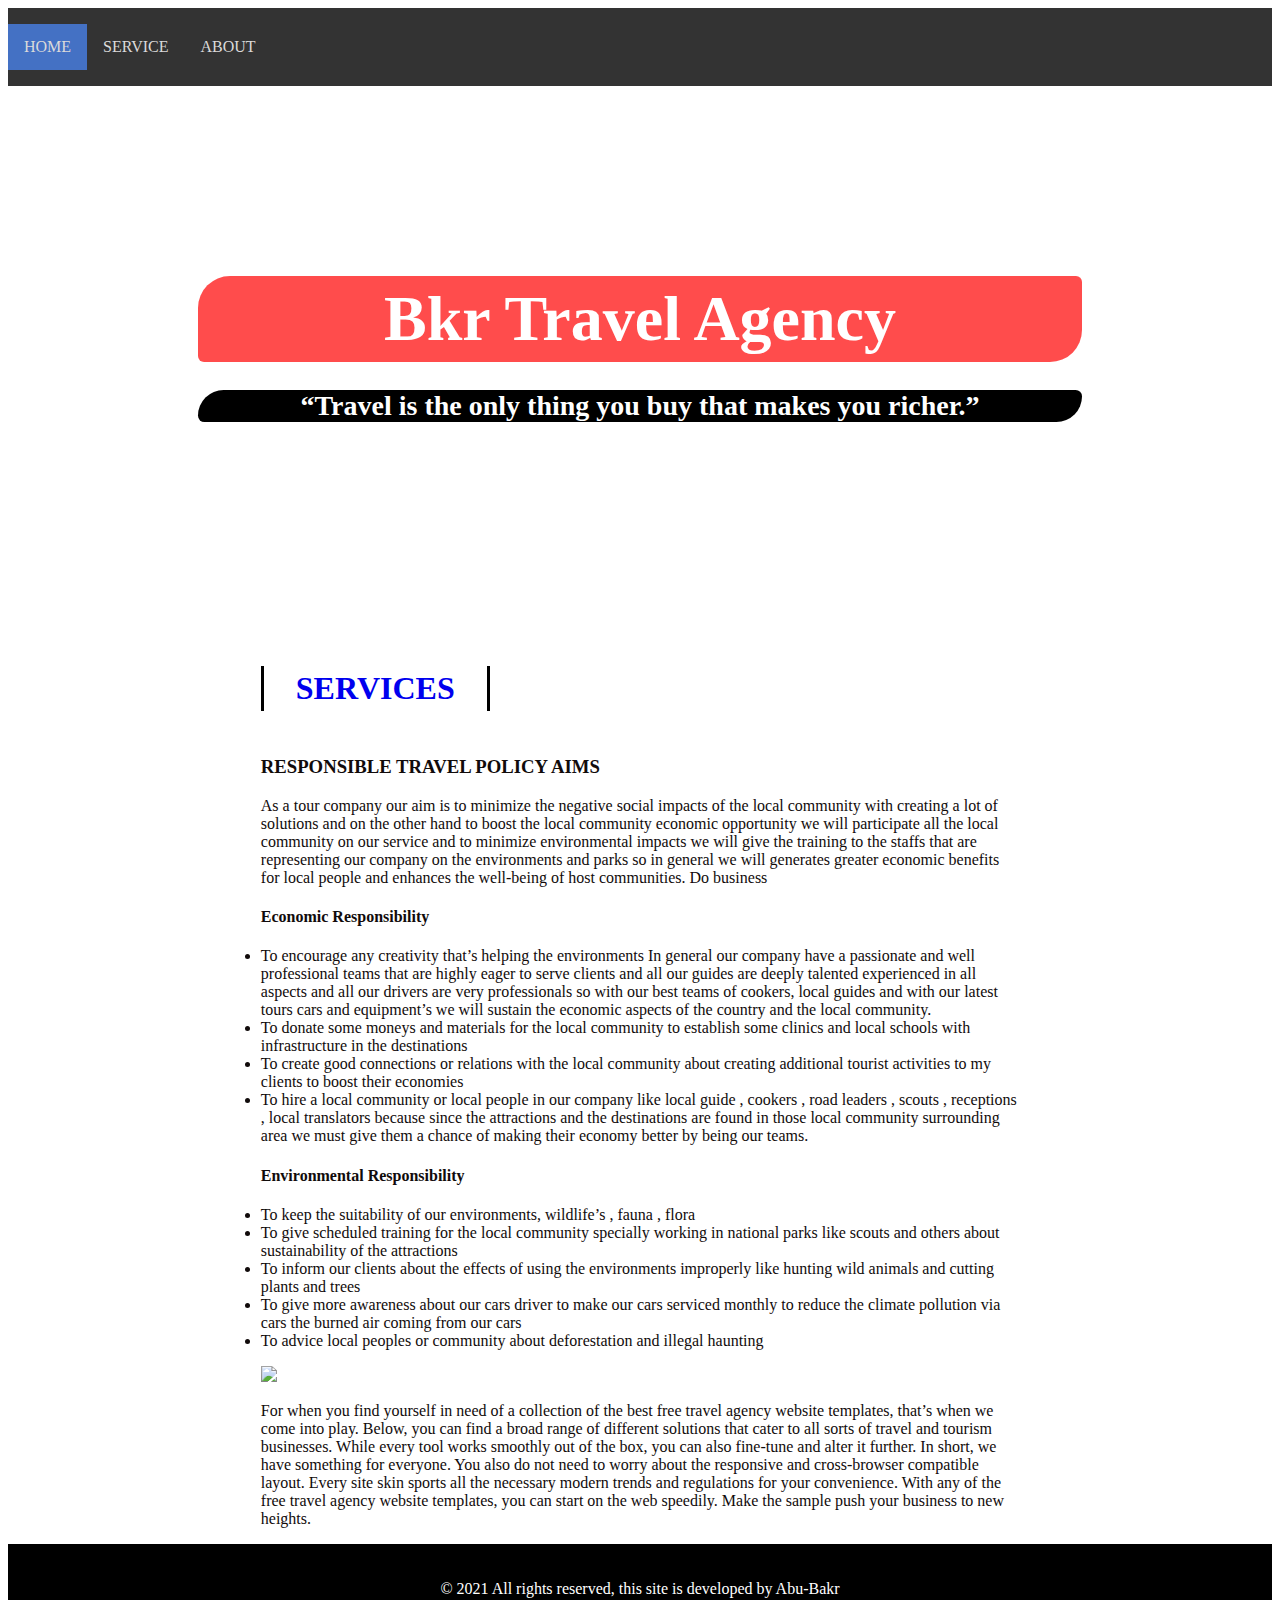
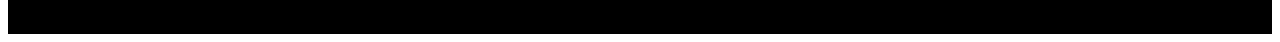
==== service.html @ 5bb142f1 "Add files via upload" ====
<!DOCTYPE html>
<html lang="en">
<head>
    <meta charset="UTF-8">
    <meta name="viewport" content="width=device-width, initial-scale=1.0">
    <title>bakr travel agency</title>
    <link rel="stylesheet" type="text/css" href="style.css">
</head>
<body>
    <div>
    <nav>
        <ul>
            <li>
                <a class="active" href="index.html">HOME</a>
            </li>
            <li>
                <a href="service.html">SERVICE</a>
            </li>
            <li>
                <a href="about.html">ABOUT</a>
            </li>
        </ul>
    </nav>
    </div>
    <div id="banner">
        <h1>Bkr Travel Agency</h1>
        <h3>“Travel is the only thing you buy that makes you richer.”</h3>
    </div>
    <a href="#">
        <h2 class="section-heading">SERVICES</h2>
    </a>
    <h3>RESPONSIBLE TRAVEL POLICY AIMS</h3>
    <p>As a tour company our aim is to minimize the negative social impacts of the local community with creating a lot of solutions and on the other hand to boost the local community economic opportunity we will participate all the local community on our service and to minimize environmental impacts we will give the training to the staffs that are representing our company on the environments and parks so in general we will generates greater economic benefits for local people and enhances the well-being of host communities. Do business</p>
    <section>
    <h4>Economic Responsibility</h4>
    <ul>
        <li>To encourage any creativity that’s helping the environments
            In general our company have a passionate and well professional teams that are highly eager to serve clients and all our guides are deeply talented experienced in all aspects and all our drivers are very professionals so with our best teams of cookers, local guides and with our latest tours cars and equipment’s we will sustain the economic aspects of the country and the local community.</li>
        <li>To donate some moneys and materials for the local community to establish some clinics and local schools with infrastructure in the destinations</li>
        <li>To create good connections or relations with the local community about creating additional tourist activities to my clients to boost their economies</li>
        <li>To hire a local community or local people in our company like local guide , cookers , road leaders , scouts , receptions , local translators because since the attractions and the destinations are found in those local community surrounding area we must give them a chance of making their economy better by being our teams.</li>
    </ul>
    <h4>Environmental Responsibility</h4>
    <ul>
        <li>To keep the suitability of our environments, wildlife’s , fauna , flora</li>
        <li>To give scheduled training for the local community specially working in national parks like scouts and others about sustainability of the attractions</li>
        <li>To inform our clients about the effects of using the environments improperly like hunting wild animals and cutting plants and trees</li>
        <li>To give more awareness about our cars driver to make our cars serviced monthly to reduce the climate pollution via cars the burned air coming from our cars</li>
        <li>To advice local peoples or community about deforestation and illegal haunting</li>
    </ul>
    </section>
    <img src="img/05.jpg" height="350px" width="auto">
    <!--iframe src="https://sololearn.com/" frameborder="0" width="400px" height="500px"></iframe-->
    <p>For when you find yourself in need of a collection of the best free travel agency website templates, that’s when we come into play. Below, you can find a broad range of different solutions that cater to all sorts of travel and tourism businesses. While every tool works smoothly out of the box, you can also fine-tune and alter it further. In short, we have something for everyone. You also do not need to worry about the responsive and cross-browser compatible layout. Every site skin sports all the necessary modern trends and regulations for your convenience. With any of the free travel agency website templates, you can start on the web speedily. Make the sample push your business to new heights.</p>
    <footer>
        <p>© 2021 All rights reserved, this site is developed by Abu-Bakr</P>
    </footer>
</body>
</html>
---- style.css ----
body{
    /*padding: 17%;*/
    padding-top: 0%;
    /*background-color: rgba(194, 175, 175, 0.623);*/
    /*background: radial-gradient(#8360c3, #182848);*/
    color: rgb(17, 11, 11);
}
nav ul{
    list-style-type: none;
    margin: 0;
    padding: 0;
    overflow: hidden;
    background-color: #333;
}
nav ul li {
    float: left;
    padding:16px 0px;
}
nav ul li a{
    display: block;
    color: rgb(219, 218, 218);
    text-align: center;
    padding: 14px 16px;
    text-decoration: none;
}
.active {
    background-color: #4471c4;
}
nav ul li a:hover:not(.active) {
    background-color: #111;
}
#banner{
    background-image: url(img/01.png);
    height:fit-content; 
    background-size: cover; 
    text-align: center; 
    width: auto;
    padding: 15%;
    background-attachment: fixed;
    background-position: center;
	background-blend-mode: overlay;
    /*padding: 8px;*/
    /*border-radius: 32px 8px;*/
    color:white; 
}
h1{
    padding: 6px;
	background: rgba(255,0,0,0.7);
	border-radius: 32px 6px;
	margin: 0px;
	font-size: 64px;
    font-family: ,serif;
}
p , h2 ,h3,h4, section ul , img{
    padding-right: 20%;
    padding-left: 20%;
}
img{
    padding-right: 0px;
}
iframe{
    padding-left: 20px;
}
div h3{
    background: rgba(0,0,0);
	border-radius: 32px 8px;
	padding: 0 24px;
	font-size: 28px;
}
.section-heading{
    font-size: 32px;
    font-family: ;
    border-left: 3px solid black;
    border-right: 3px solid black;
    transition: all 0.4s;
    display: inline-block;
    padding: 4px 32px;
    margin-left: 20%;
}
.section-heading:hover{
    padding: 4px 48px;
    background:black;
    color: white;
} 
footer{
    padding: 20px;
    background-color: black;
    color: white;
    align-items: center;
    text-align: center;
}
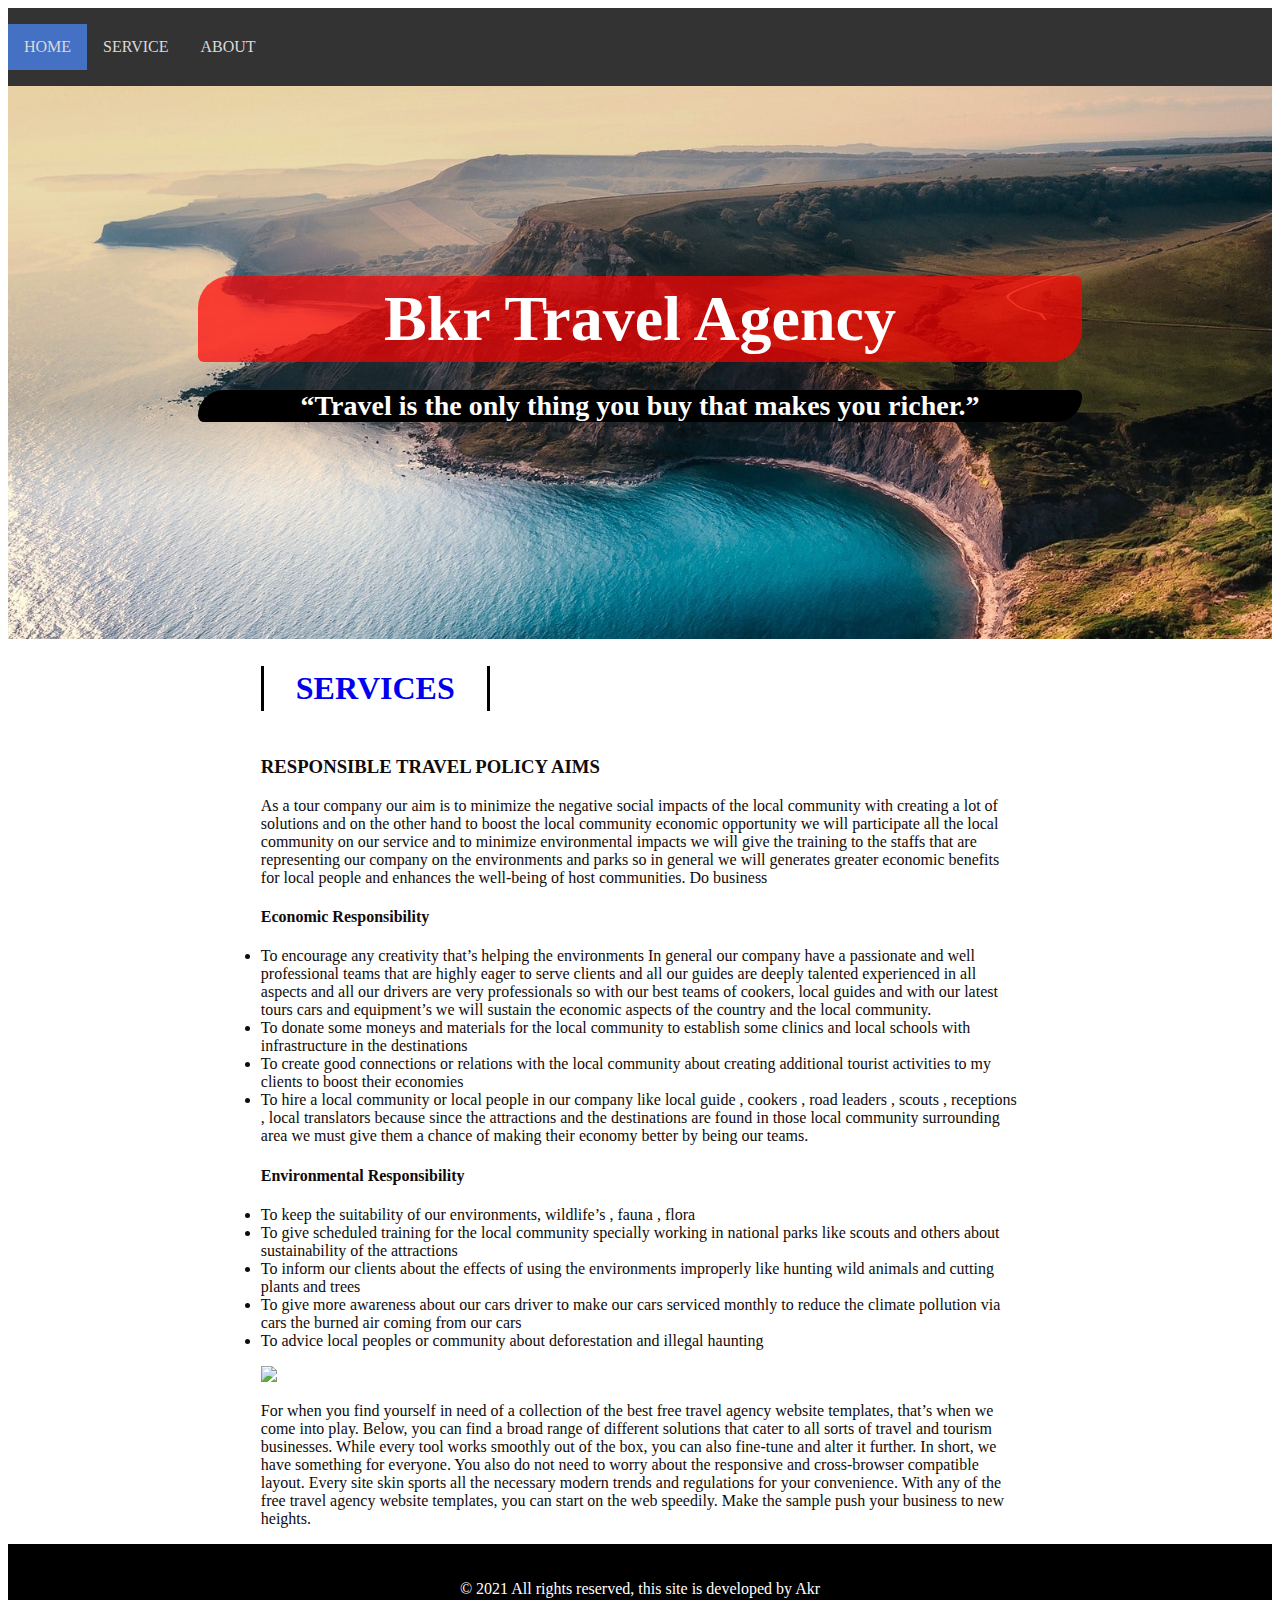
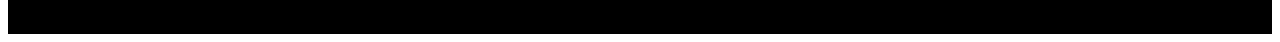
==== commit 05672110: "Update service.html" ====
--- a/service.html
+++ b/service.html
@@ -53,7 +53,7 @@
     <!--iframe src="https://sololearn.com/" frameborder="0" width="400px" height="500px"></iframe-->
     <p>For when you find yourself in need of a collection of the best free travel agency website templates, that’s when we come into play. Below, you can find a broad range of different solutions that cater to all sorts of travel and tourism businesses. While every tool works smoothly out of the box, you can also fine-tune and alter it further. In short, we have something for everyone. You also do not need to worry about the responsive and cross-browser compatible layout. Every site skin sports all the necessary modern trends and regulations for your convenience. With any of the free travel agency website templates, you can start on the web speedily. Make the sample push your business to new heights.</p>
     <footer>
-        <p>© 2021 All rights reserved, this site is developed by Abu-Bakr</P>
+        <p>© 2021 All rights reserved, this site is developed by Akr</P>
     </footer>
 </body>
-</html>+</html>
